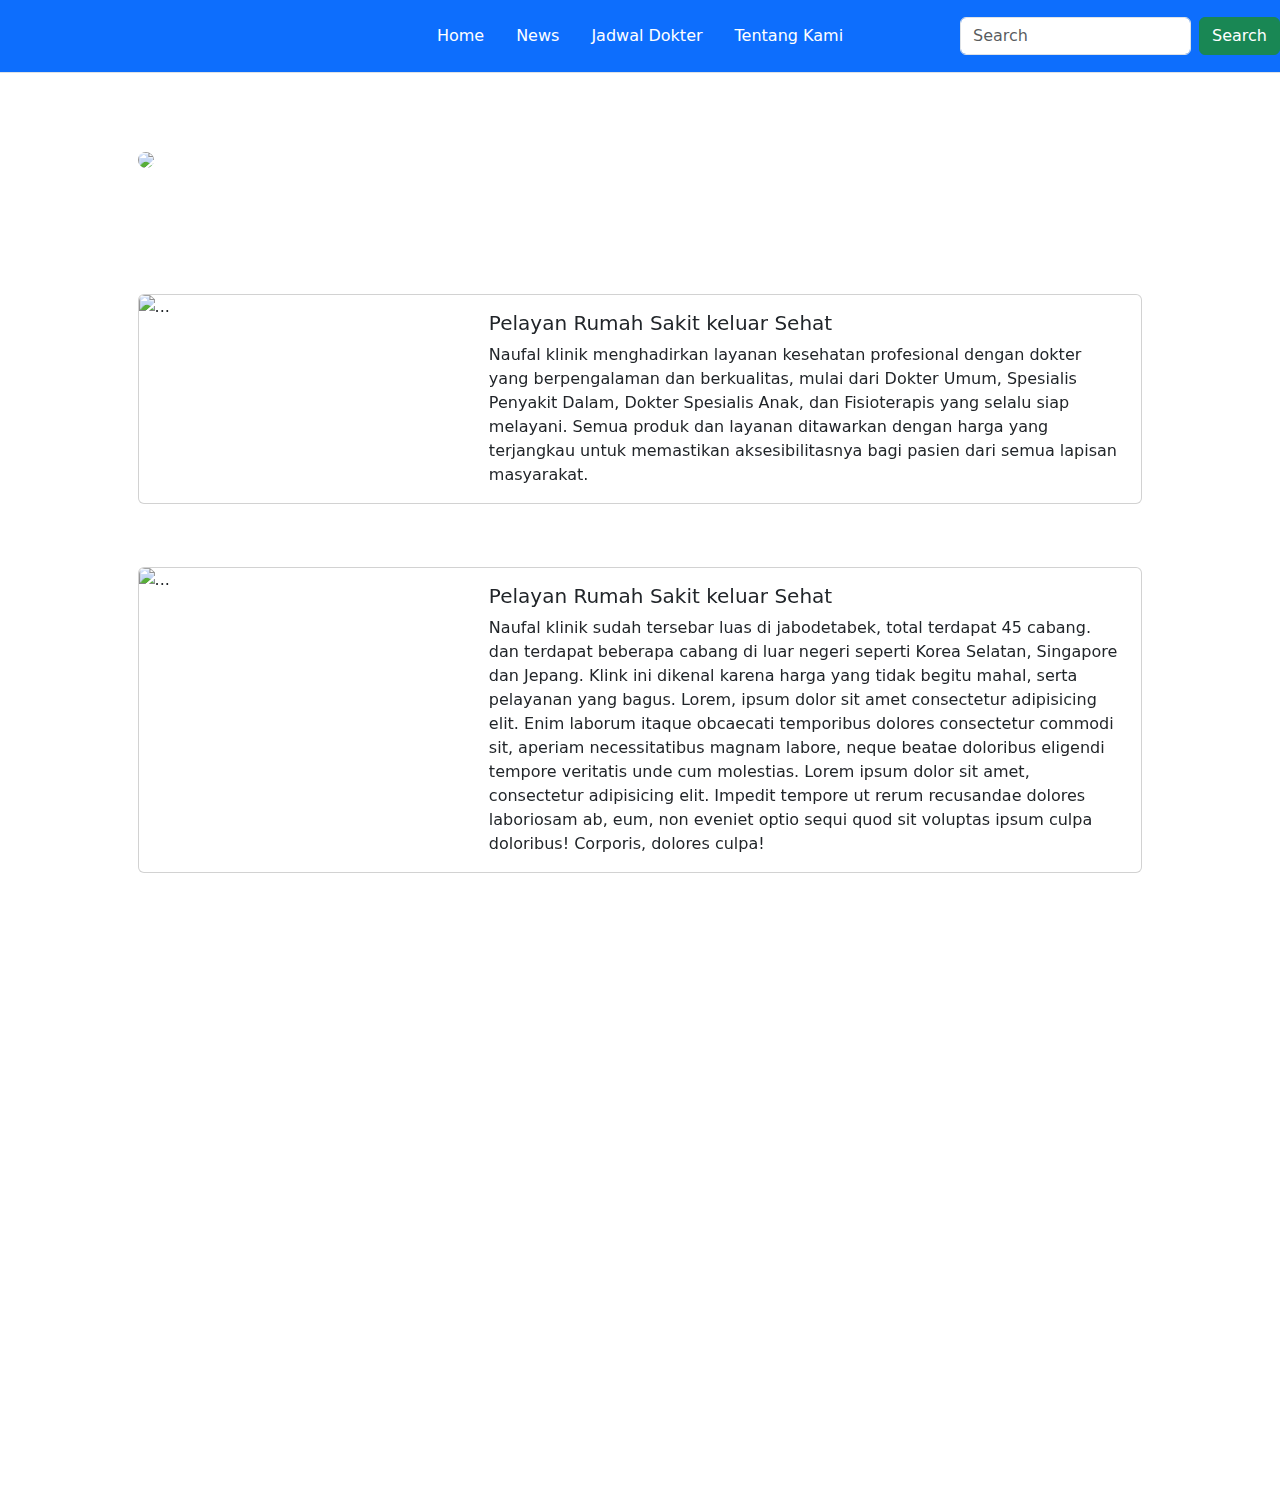
==== index.html @ 6913cc28 "fix navbar" ====
<!DOCTYPE html>
<html lang="en">

<head>
    <meta charset="UTF-8">
    <meta http-equiv="X-UA-Compatible" content="IE=edge">
    <meta name="viewport" content="width=device-width, initial-scale=1.0">
    <title>Document</title>
    <link href="https://cdn.jsdelivr.net/npm/bootstrap@5.1.3/dist/css/bootstrap.min.css" rel="stylesheet">

      <!-- Animate On Scroll Library -->
  <link rel="stylesheet" href="https://unpkg.com/aos@next/dist/aos.css" />
    <style>
        .desc {
            margin-top: 7%;
        }

        .cardnya {

            margin: 5% 10%;



        }

        .logo {
            float: center;
            margin-right: 50px;
            margin-left: 50px;
            width: 100px;
        }
    </style>
</head>

<body>
    <header
        class="fixed-top bg-primary d-flex flex-wrap align-items-center justify-content-center justify-content-md-between py-3 mb-4 border-bottom">
        <a href="/" class="d-flex align-items-center col-md-3 mb-2 mb-md-0 text-dark text-decoration-none">
            <img src="img/logo1.png" class="logo" alt="">
        </a>

        <ul class="nav col-12 col-md-auto mb-2 justify-content-center mb-md-0">
            <li class="nav-item">
                <a class="nav-link text-white" href="#">Home</a>
            </li>
            <li class="nav-item">
                <a class="nav-link text-white" href="#">News</a>
            </li>
            <li class="nav-item">
                <a class="nav-link text-white" href="#">Jadwal Dokter</a>
            </li>
            <li class="nav-item">
                <a class="nav-link text-white" href="#">Tentang Kami</a>
            </li>
        </ul>

        <div class="col-md-3 text-end">
            <form class="d-flex">
                <input class="form-control me-2" type="search" placeholder="Search" aria-label="Search">
                <button class="btn btn-success" type="submit">Search</button>
            </form>
        </div>
    </header>
    <div class="desc">

        <div class="container-fluid">
            <img class="cardnya img-fluid" src="img/bg1.png" style="border-radius: 15px; width:80%;">
            <div class="card mb-3 cardnya" data-aos="fade-left" data-aos-duration="1000" style="max-width: 80%;">
                <div class="row g-0">
                    <div class="col-md-4">
                        <img src="img/enesia.jpg" class="img-fluid rounded-start" alt="...">
                    </div>
                    <div class="col-md-8">
                        <div class="card-body">
                            <h5 class="card-title">Pelayan Rumah Sakit keluar Sehat</h5>
                            <p class="card-text">
                                Naufal klinik menghadirkan layanan kesehatan profesional dengan dokter yang
                                berpengalaman dan
                                berkualitas, mulai dari Dokter Umum, Spesialis Penyakit Dalam, Dokter Spesialis Anak,
                                dan Fisioterapis
                                yang selalu siap melayani. Semua produk dan layanan ditawarkan dengan harga yang
                                terjangkau untuk
                                memastikan aksesibilitasnya bagi pasien dari semua lapisan masyarakat.


                            </p>
                        </div>
                    </div>
                </div>
            </div>

            <div data-aos="fade-right" data-aos-duration="1000" class="card mb-3 cardnya" style="max-width: 80%;">
                <div class="row g-0">
                    <div class="col-md-4">
                        <img src="img/map.jpg" class="img-fluid rounded-start" alt="..." style="width: 100%;">
                    </div>
                    <div class="col-md-8">
                        <div class="card-body">
                            <h5 class="card-title">Pelayan Rumah Sakit keluar Sehat</h5>
                            <p class="card-text">
                                Naufal klinik sudah tersebar luas di jabodetabek, total terdapat 45 cabang. dan terdapat
                                beberapa cabang
                                di luar negeri seperti Korea Selatan, Singapore dan Jepang. Klink ini dikenal karena
                                harga yang tidak
                                begitu mahal, serta pelayanan yang bagus.
                                Lorem, ipsum dolor sit amet consectetur adipisicing elit. Enim laborum itaque obcaecati
                                temporibus
                                dolores consectetur commodi sit, aperiam necessitatibus magnam labore, neque beatae
                                doloribus eligendi
                                tempore veritatis unde cum molestias.
                                Lorem ipsum dolor sit amet, consectetur adipisicing elit. Impedit tempore ut rerum
                                recusandae dolores
                                laboriosam ab, eum, non eveniet optio sequi quod sit voluptas ipsum culpa doloribus!
                                Corporis, dolores
                                culpa!
                            </p>
                        </div>
                    </div>
                </div>
            </div>


            <div class="row cardnya">
                <div class="col-md-12">
                    <div class="ratio" style="--bs-aspect-ratio: 50%;">
                        <iframe
                            src="https://www.google.com/maps/embed?pb=!1m18!1m12!1m3!1d3964.0938034895753!2d106.64819391431307!3d-6.50980986545278!2m3!1f0!2f0!3f0!3m2!1i1024!2i768!4f13.1!3m3!1m2!1s0x2e69dc352d8b3f4b%3A0x8ab5f396c2127e67!2sPUSKESMAS%20GOBANG!5e0!3m2!1sen!2sid!4v1640334804638!5m2!1sen!2sid"
                            allowfullscreen="" loading="lazy"></iframe>
                    </div>
                </div>
            </div>
        </div>
    </div>
    </div>
    </div>
    <script src="https://unpkg.com/aos@next/dist/aos.js"></script>
  <script>
    AOS.init({
      once:true
    });
  </script>
</body>

</html>
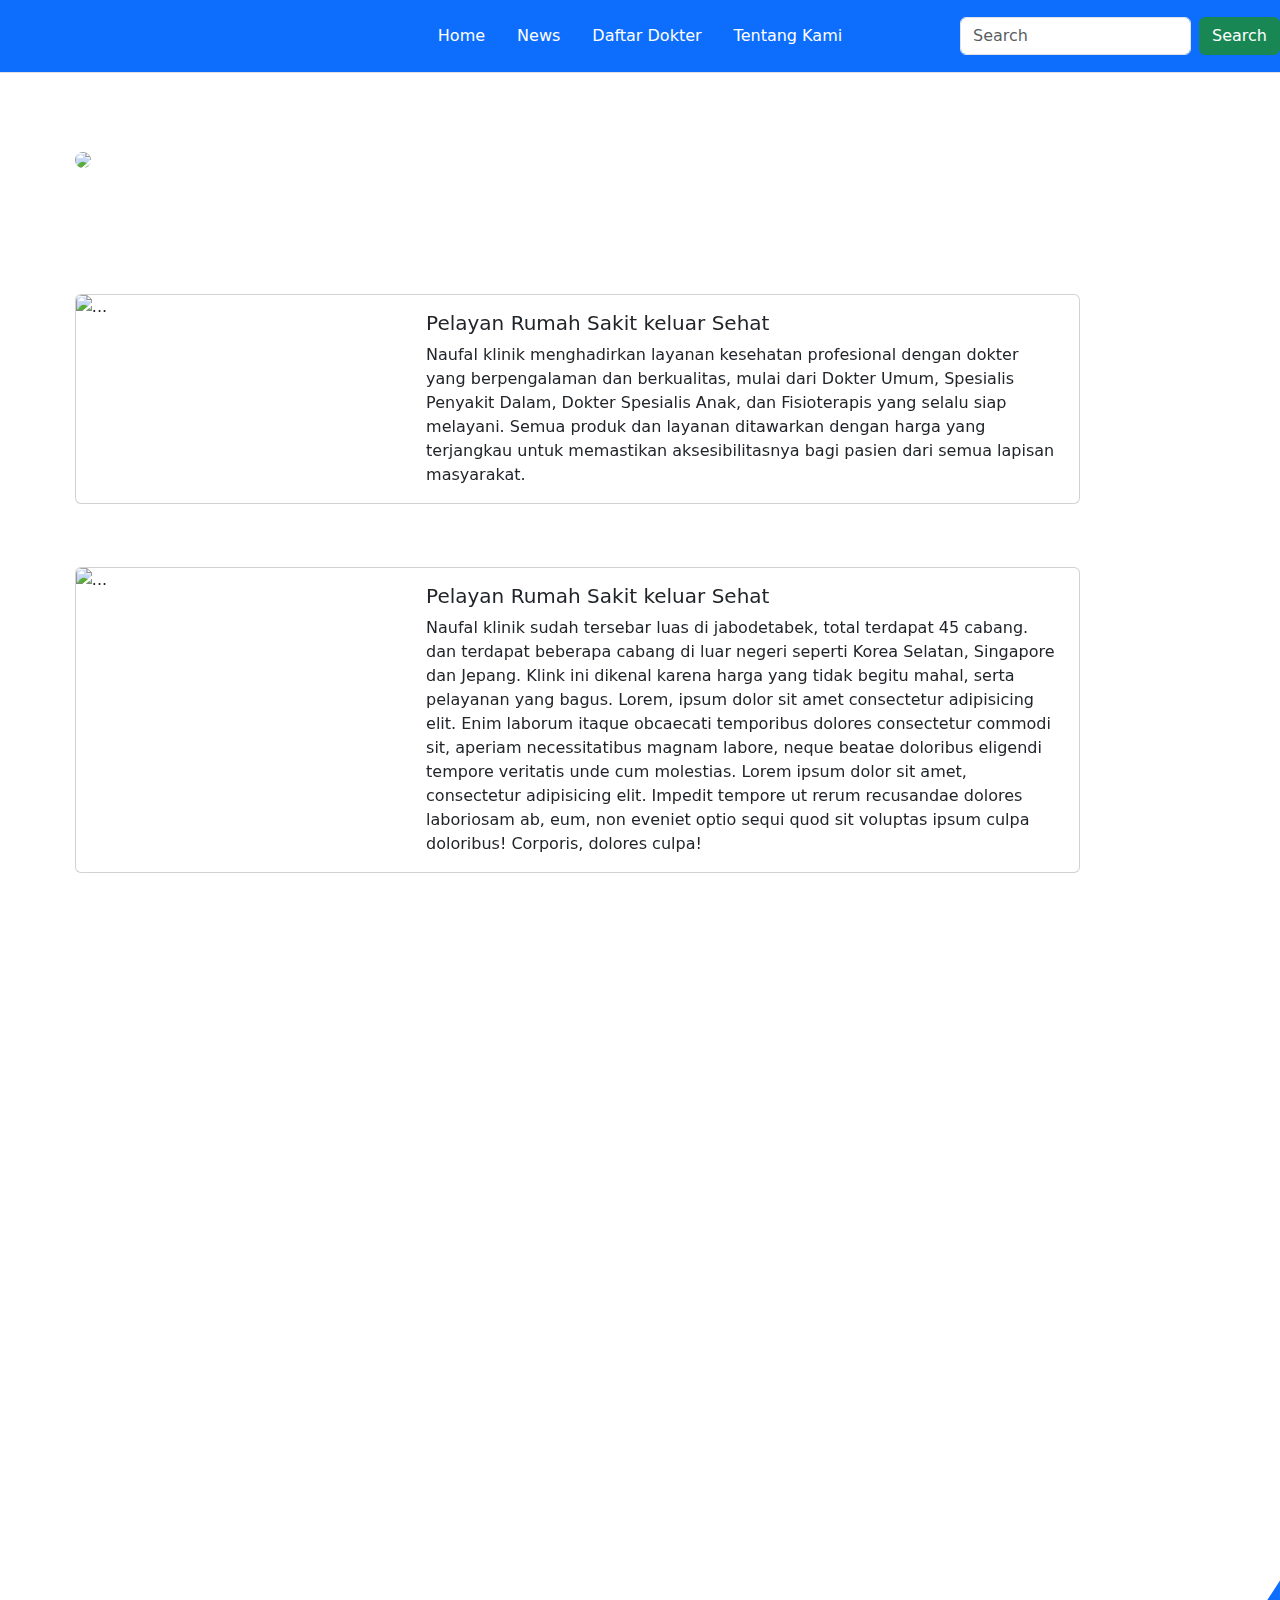
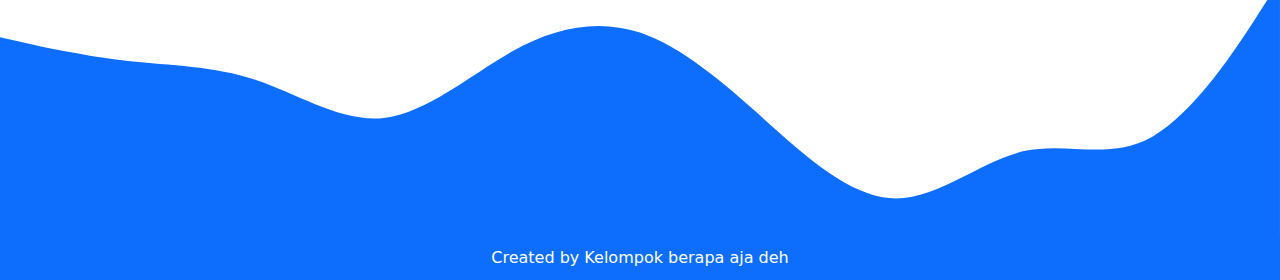
==== commit 8445688e: "tambah doctor file" ====
--- a/index.html
+++ b/index.html
@@ -10,26 +10,7 @@
 
       <!-- Animate On Scroll Library -->
   <link rel="stylesheet" href="https://unpkg.com/aos@next/dist/aos.css" />
-    <style>
-        .desc {
-            margin-top: 7%;
-        }
-
-        .cardnya {
-
-            margin: 5% 10%;
-
-
-
-        }
-
-        .logo {
-            float: center;
-            margin-right: 50px;
-            margin-left: 50px;
-            width: 100px;
-        }
-    </style>
+   <link rel="stylesheet" href="style.css">
 </head>
 
 <body>
@@ -41,13 +22,13 @@
 
         <ul class="nav col-12 col-md-auto mb-2 justify-content-center mb-md-0">
             <li class="nav-item">
-                <a class="nav-link text-white" href="#">Home</a>
+                <a class="nav-link text-white" href="index.html">Home</a>
             </li>
             <li class="nav-item">
                 <a class="nav-link text-white" href="#">News</a>
             </li>
             <li class="nav-item">
-                <a class="nav-link text-white" href="#">Jadwal Dokter</a>
+                <a class="nav-link text-white" href="doctor.html">Daftar Dokter</a>
             </li>
             <li class="nav-item">
                 <a class="nav-link text-white" href="#">Tentang Kami</a>
@@ -120,7 +101,7 @@
             </div>
 
 
-            <div class="row cardnya">
+            <div class="row cardnya " data-aos="flip-down" data-aos-duration="1000">
                 <div class="col-md-12">
                     <div class="ratio" style="--bs-aspect-ratio: 50%;">
                         <iframe
@@ -133,6 +114,16 @@
     </div>
     </div>
     </div>
+    <!-- Footer -->
+  <svg xmlns="http://www.w3.org/2000/svg" viewBox="0 0 1440 320">
+    <path fill="#0d6efd" fill-opacity="1"
+      d="M0,96L24,101.3C48,107,96,117,144,122.7C192,128,240,128,288,144C336,160,384,192,432,186.7C480,181,528,139,576,112C624,85,672,75,720,90.7C768,107,816,149,864,192C912,235,960,277,1008,277.3C1056,277,1104,235,1152,224C1200,213,1248,235,1296,208C1344,181,1392,107,1416,69.3L1440,32L1440,320L1416,320C1392,320,1344,320,1296,320C1248,320,1200,320,1152,320C1104,320,1056,320,1008,320C960,320,912,320,864,320C816,320,768,320,720,320C672,320,624,320,576,320C528,320,480,320,432,320C384,320,336,320,288,320C240,320,192,320,144,320C96,320,48,320,24,320L0,320Z">
+    </path>
+  </svg>
+  <footer class="bg-primary text-white text-center" style="padding:10px;">
+    Created by Kelompok berapa aja deh 
+  </footer>
+  <!-- Akhir Footer -->
     <script src="https://unpkg.com/aos@next/dist/aos.js"></script>
   <script>
     AOS.init({
--- a/style.css
+++ b/style.css
@@ -0,0 +1,17 @@
+.desc {
+    margin-top: 7%;
+}
+
+.cardnya {
+
+    margin: 5% 5%;
+}
+
+.logo {
+    float: center;
+    margin-right: 50px;
+    margin-left: 50px;
+    width: 100px;
+}.dokter{
+    height: 30%;
+}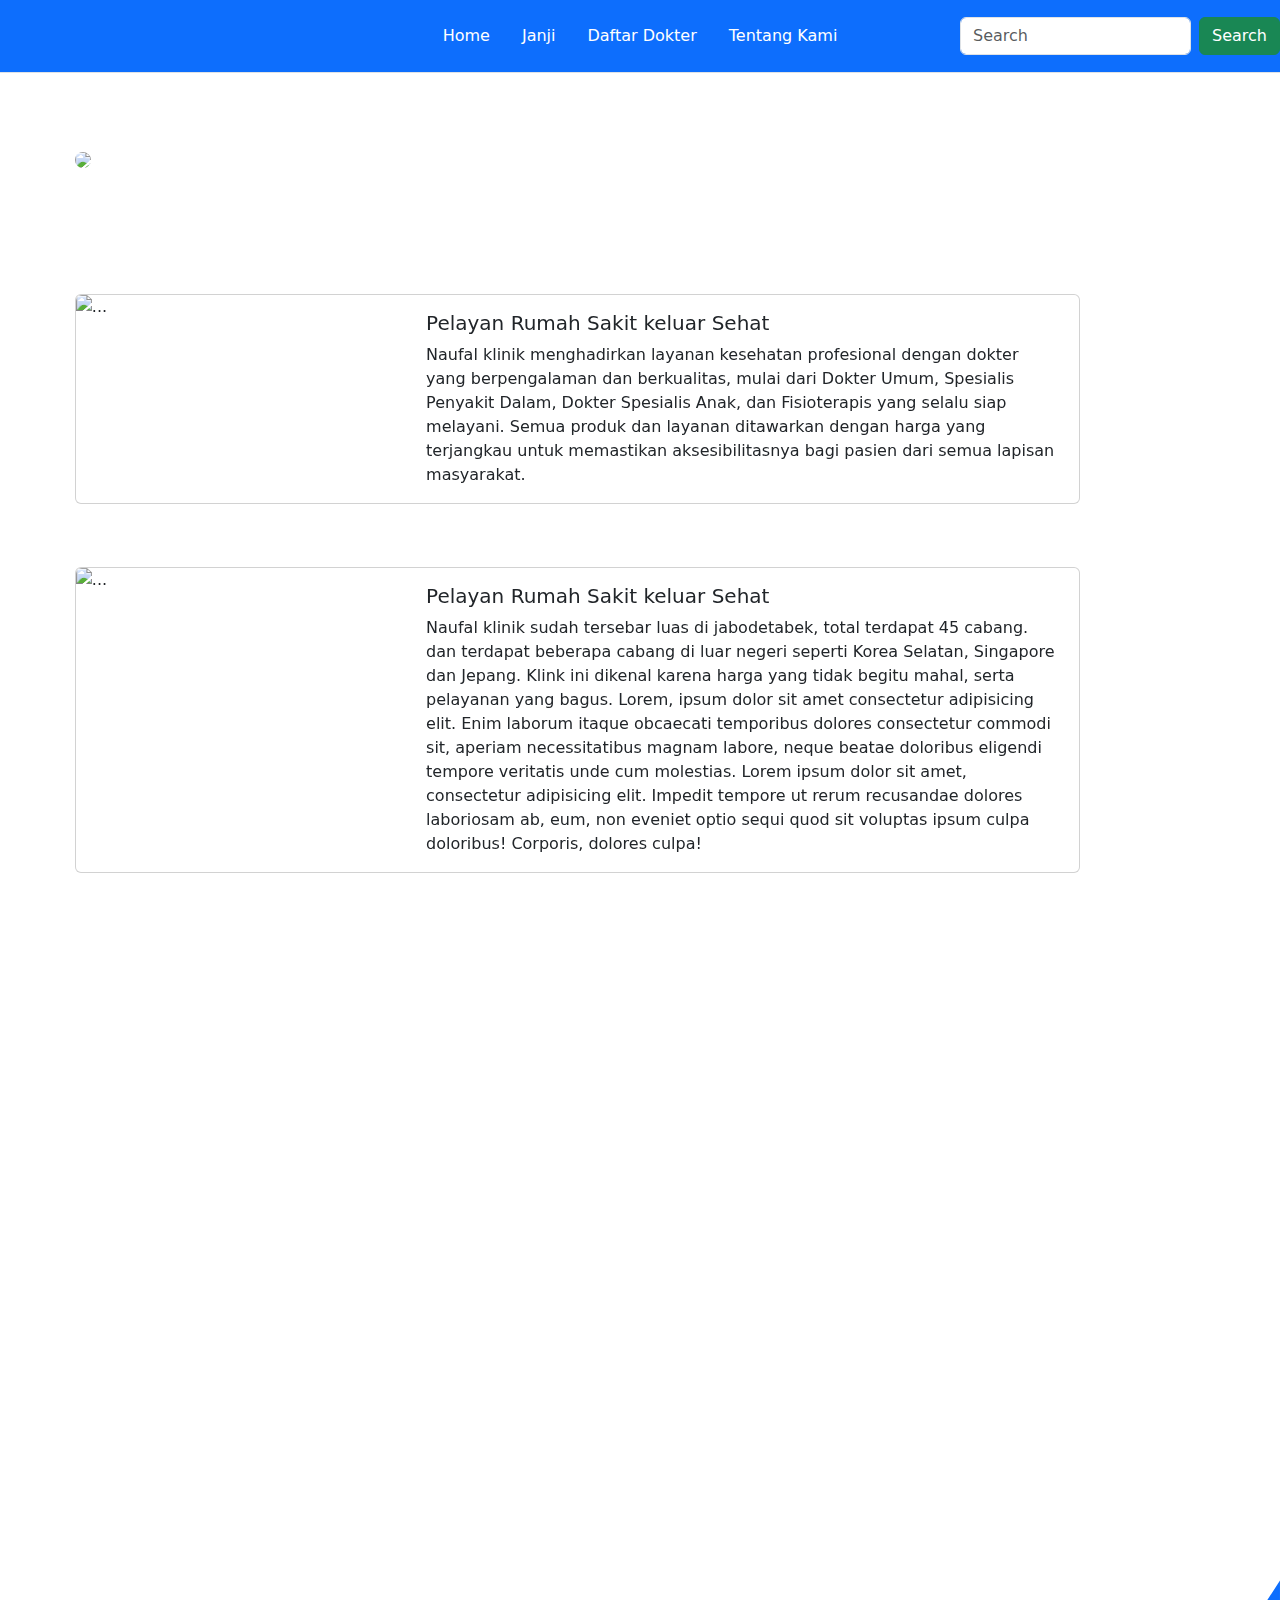
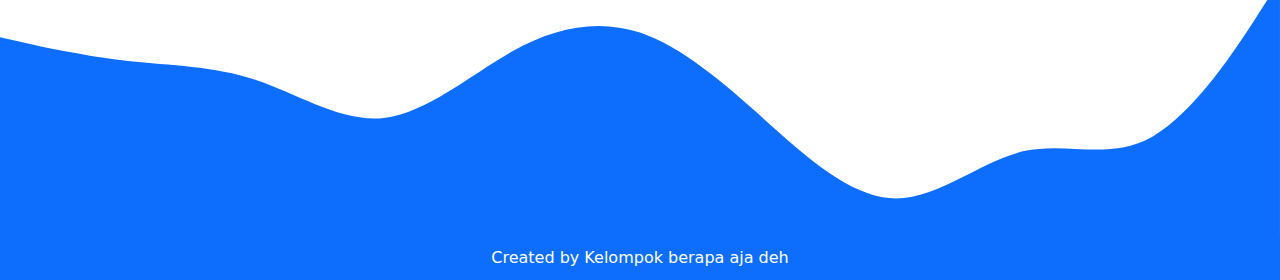
==== commit 039d5a77: "tambah doctor file" ====
--- a/index.html
+++ b/index.html
@@ -25,7 +25,7 @@
                 <a class="nav-link text-white" href="index.html">Home</a>
             </li>
             <li class="nav-item">
-                <a class="nav-link text-white" href="#">News</a>
+                <a class="nav-link text-white" href="janji.html">Janji</a>
             </li>
             <li class="nav-item">
                 <a class="nav-link text-white" href="doctor.html">Daftar Dokter</a>
